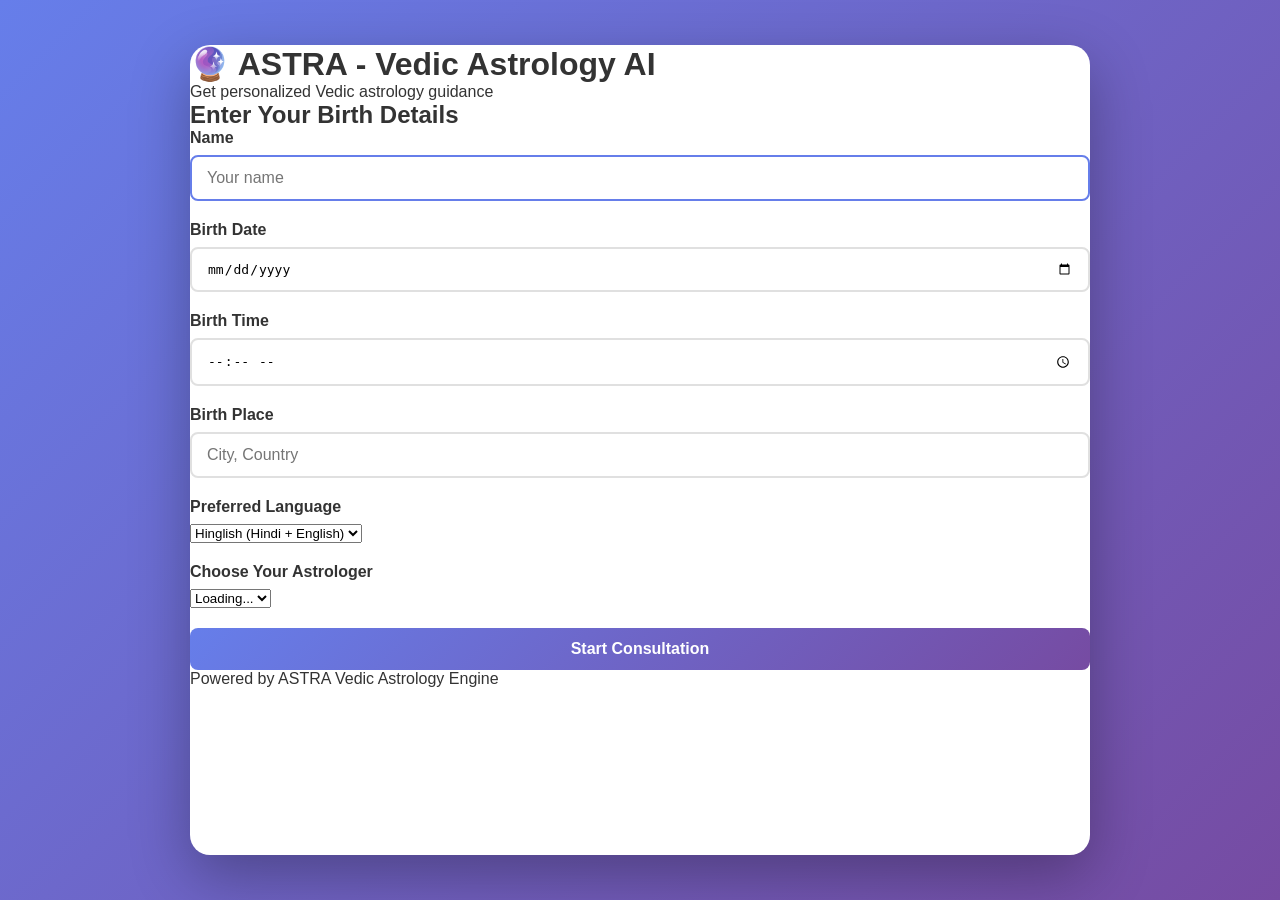
==== render_deploy/static/index.html @ e7e75d8a "render" ====
<!DOCTYPE html>
<html lang="en">
<head>
    <meta charset="UTF-8">
    <meta name="viewport" content="width=device-width, initial-scale=1.0">
    <title>ASTRA - Vedic Astrology AI</title>
    <link rel="stylesheet" href="/static/style.css">
</head>
<body>
    <div class="container">
        <header>
            <h1>🔮 ASTRA - Vedic Astrology AI</h1>
            <p class="subtitle">Get personalized Vedic astrology guidance</p>
        </header>

        <div class="main-content">
            <!-- Birth Details Form -->
            <div id="birthDetailsSection" class="card">
                <h2>Enter Your Birth Details</h2>
                <form id="birthDetailsForm">
                    <div class="form-group">
                        <label for="name">Name</label>
                        <input type="text" id="name" required placeholder="Your name">
                    </div>

                    <div class="form-row">
                        <div class="form-group">
                            <label for="birthDate">Birth Date</label>
                            <input type="date" id="birthDate" required>
                        </div>
                        <div class="form-group">
                            <label for="birthTime">Birth Time</label>
                            <input type="time" id="birthTime" required>
                        </div>
                    </div>

                    <div class="form-group">
                        <label for="birthPlace">Birth Place</label>
                        <input type="text" id="birthPlace" required placeholder="City, Country">
                    </div>

                    <div class="form-group">
                        <label for="language">Preferred Language</label>
                        <select id="language" required>
                            <option value="Hinglish">Hinglish (Hindi + English)</option>
                            <option value="English">English</option>
                            <option value="Hindi">हिंदी (Hindi)</option>
                            <option value="Tamil">தமிழ் (Tamil)</option>
                            <option value="Telugu">తెలుగు (Telugu)</option>
                            <option value="Kannada">ಕನ್ನಡ (Kannada)</option>
                            <option value="Malayalam">മലയാളം (Malayalam)</option>
                            <option value="Bengali">বাংলা (Bengali)</option>
                        </select>
                    </div>

                    <div class="form-group">
                        <label for="character">Choose Your Astrologer</label>
                        <select id="character" required>
                            <option value="">Loading...</option>
                        </select>
                    </div>

                    <button type="submit" class="btn-primary">Start Consultation</button>
                </form>
            </div>

            <!-- Chat Interface -->
            <div id="chatSection" class="card" style="display: none;">
                <div class="chat-header">
                    <h2 id="astrologerName">Astrologer</h2>
                    <button id="resetBtn" class="btn-secondary">New Consultation</button>
                </div>

                <div id="chatMessages" class="chat-messages"></div>

                <div class="chat-input-container">
                    <input type="text" id="messageInput" placeholder="Ask your question..." disabled>
                    <button id="sendBtn" class="btn-primary" disabled>Send</button>
                </div>

                <div id="loadingIndicator" class="loading" style="display: none;">
                    <span>🔮 Consulting the stars...</span>
                </div>
            </div>
        </div>

        <footer>
            <p>Powered by ASTRA Vedic Astrology Engine</p>
        </footer>
    </div>

    <script src="/static/script.js"></script>
</body>
</html>
---- static/style.css ----
* {
    margin: 0;
    padding: 0;
    box-sizing: border-box;
}

body {
    font-family: 'Segoe UI', Tahoma, Geneva, Verdana, sans-serif;
    background: linear-gradient(135deg, #667eea 0%, #764ba2 100%);
    min-height: 100vh;
    display: flex;
    align-items: center;
    justify-content: center;
    color: #333;
}

.container {
    width: 100%;
    max-width: 900px;
    height: 100vh;
    max-height: 90vh;
    background: white;
    border-radius: 20px;
    box-shadow: 0 20px 60px rgba(0, 0, 0, 0.3);
    display: flex;
    flex-direction: column;
    overflow: hidden;
}

/* Header */
.header {
    background: linear-gradient(135deg, #667eea 0%, #764ba2 100%);
    color: white;
    padding: 30px;
    text-align: center;
    flex-shrink: 0;
}

.header h1 {
    font-size: 2.5em;
    margin-bottom: 5px;
    letter-spacing: 2px;
}

.header p {
    font-size: 1.1em;
    opacity: 0.9;
}

/* Pages */
.page {
    display: none;
    flex: 1;
    overflow-y: auto;
    padding: 30px;
}

.page.active {
    display: flex;
}

/* Login Page */
#loginPage {
    align-items: center;
    justify-content: center;
}

.login-container {
    width: 100%;
    max-width: 500px;
}

.login-container h2 {
    text-align: center;
    margin-bottom: 30px;
    color: #667eea;
    font-size: 1.8em;
}

/* Tabs */
.tab-buttons {
    display: flex;
    gap: 10px;
    margin-bottom: 30px;
}

.tab-btn {
    flex: 1;
    padding: 12px 20px;
    border: 2px solid #e0e0e0;
    background: white;
    border-radius: 8px;
    cursor: pointer;
    font-size: 1em;
    font-weight: 500;
    transition: all 0.3s ease;
    color: #666;
}

.tab-btn.active {
    background: #667eea;
    color: white;
    border-color: #667eea;
}

.tab-btn:hover:not(.active) {
    border-color: #667eea;
    color: #667eea;
}

.tab-content {
    display: none;
}

.tab-content.active {
    display: block;
}

/* Forms */
.form-group {
    margin-bottom: 20px;
}

.form-group label {
    display: block;
    margin-bottom: 8px;
    font-weight: 600;
    color: #333;
}

.form-group input {
    width: 100%;
    padding: 12px 15px;
    border: 2px solid #e0e0e0;
    border-radius: 8px;
    font-size: 1em;
    transition: border-color 0.3s ease;
}

.form-group input:focus {
    outline: none;
    border-color: #667eea;
}

/* Buttons */
.btn-primary, .btn-send {
    width: 100%;
    padding: 12px 20px;
    background: linear-gradient(135deg, #667eea 0%, #764ba2 100%);
    color: white;
    border: none;
    border-radius: 8px;
    font-size: 1em;
    font-weight: 600;
    cursor: pointer;
    transition: transform 0.2s ease, box-shadow 0.2s ease;
}

.btn-primary:hover, .btn-send:hover {
    transform: translateY(-2px);
    box-shadow: 0 10px 20px rgba(102, 126, 234, 0.3);
}

.btn-primary:active, .btn-send:active {
    transform: translateY(0);
}

/* Users List */
.users-list {
    display: flex;
    flex-direction: column;
    gap: 10px;
}

.user-card {
    padding: 15px;
    border: 2px solid #e0e0e0;
    border-radius: 8px;
    cursor: pointer;
    transition: all 0.3s ease;
    background: #f9f9f9;
}

.user-card:hover {
    border-color: #667eea;
    background: #f0f4ff;
}

.user-card h4 {
    color: #667eea;
    margin-bottom: 5px;
}

.user-card p {
    color: #666;
    font-size: 0.9em;
}

/* Chat Page */
#chatPage {
    flex-direction: column;
    padding: 0;
}

.chat-header {
    background: linear-gradient(135deg, #667eea 0%, #764ba2 100%);
    color: white;
    padding: 20px 30px;
    display: flex;
    justify-content: space-between;
    align-items: center;
    flex-shrink: 0;
}

.user-info h2 {
    font-size: 1.5em;
    margin-bottom: 3px;
}

.user-info p {
    opacity: 0.9;
    font-size: 0.9em;
}

.btn-logout {
    padding: 8px 15px;
    background: rgba(255, 255, 255, 0.2);
    color: white;
    border: 1px solid white;
    border-radius: 6px;
    cursor: pointer;
    font-weight: 500;
    transition: all 0.3s ease;
}

.btn-logout:hover {
    background: rgba(255, 255, 255, 0.3);
}

/* Chat Box */
.chat-box {
    flex: 1;
    overflow-y: auto;
    padding: 30px;
    background: #f9f9f9;
    display: flex;
    flex-direction: column;
    gap: 15px;
}

.welcome-message {
    text-align: center;
    margin: auto;
    color: #999;
}

.welcome-message h3 {
    color: #667eea;
    font-size: 1.5em;
    margin-bottom: 10px;
}

.message {
    display: flex;
    margin-bottom: 15px;
    animation: slideIn 0.3s ease;
}

@keyframes slideIn {
    from {
        opacity: 0;
        transform: translateY(10px);
    }
    to {
        opacity: 1;
        transform: translateY(0);
    }
}

.message.user {
    justify-content: flex-end;
}

.message.assistant {
    justify-content: flex-start;
}

.message-content {
    max-width: 70%;
    padding: 12px 16px;
    border-radius: 12px;
    word-wrap: break-word;
    line-height: 1.5;
}

.message.user .message-content {
    background: linear-gradient(135deg, #667eea 0%, #764ba2 100%);
    color: white;
}

.message.assistant .message-content {
    background: white;
    border: 2px solid #e0e0e0;
    color: #333;
}

/* Chat Input */
.chat-input-container {
    padding: 20px 30px;
    background: white;
    border-top: 2px solid #e0e0e0;
    flex-shrink: 0;
}

.chat-input-container form {
    display: flex;
    gap: 10px;
}

.chat-input-container input {
    flex: 1;
    padding: 12px 15px;
    border: 2px solid #e0e0e0;
    border-radius: 8px;
    font-size: 1em;
    transition: border-color 0.3s ease;
}

.chat-input-container input:focus {
    outline: none;
    border-color: #667eea;
}

.btn-send {
    width: auto;
    padding: 12px 30px;
    flex-shrink: 0;
}

/* Responsive */
@media (max-width: 768px) {
    .container {
        max-height: 100vh;
        border-radius: 0;
    }

    .header {
        padding: 20px;
    }

    .header h1 {
        font-size: 1.8em;
    }

    .page {
        padding: 20px;
    }

    .message-content {
        max-width: 85%;
    }

    .chat-header {
        flex-direction: column;
        gap: 10px;
        text-align: center;
    }

    .chat-header {
        align-items: flex-start;
    }

    .btn-logout {
        align-self: flex-end;
    }
}

/* Scrollbar Styling */
::-webkit-scrollbar {
    width: 8px;
}

::-webkit-scrollbar-track {
    background: #f1f1f1;
}

::-webkit-scrollbar-thumb {
    background: #888;
    border-radius: 4px;
}

::-webkit-scrollbar-thumb:hover {
    background: #555;
}
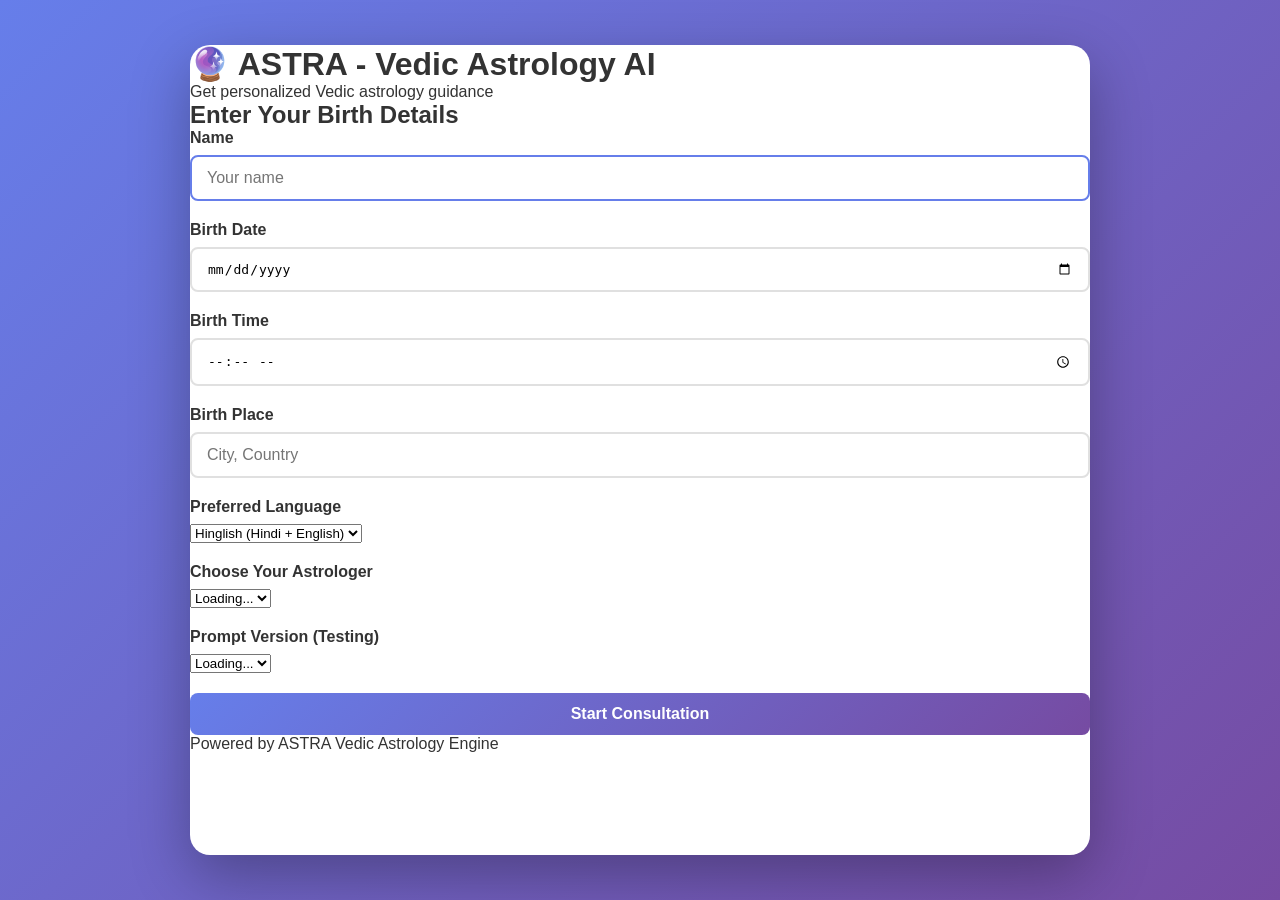
==== commit 66243163: "prompt" ====
--- a/render_deploy/static/index.html
+++ b/render_deploy/static/index.html
@@ -60,6 +60,14 @@
                         </select>
                     </div>
 
+                    <div class="form-group">
+                        <label for="promptVersion">Prompt Version (Testing)</label>
+                        <select id="promptVersion" required>
+                            <option value="">Loading...</option>
+                        </select>
+                        <small id="promptDescription" class="form-hint"></small>
+                    </div>
+
                     <button type="submit" class="btn-primary">Start Consultation</button>
                 </form>
             </div>
